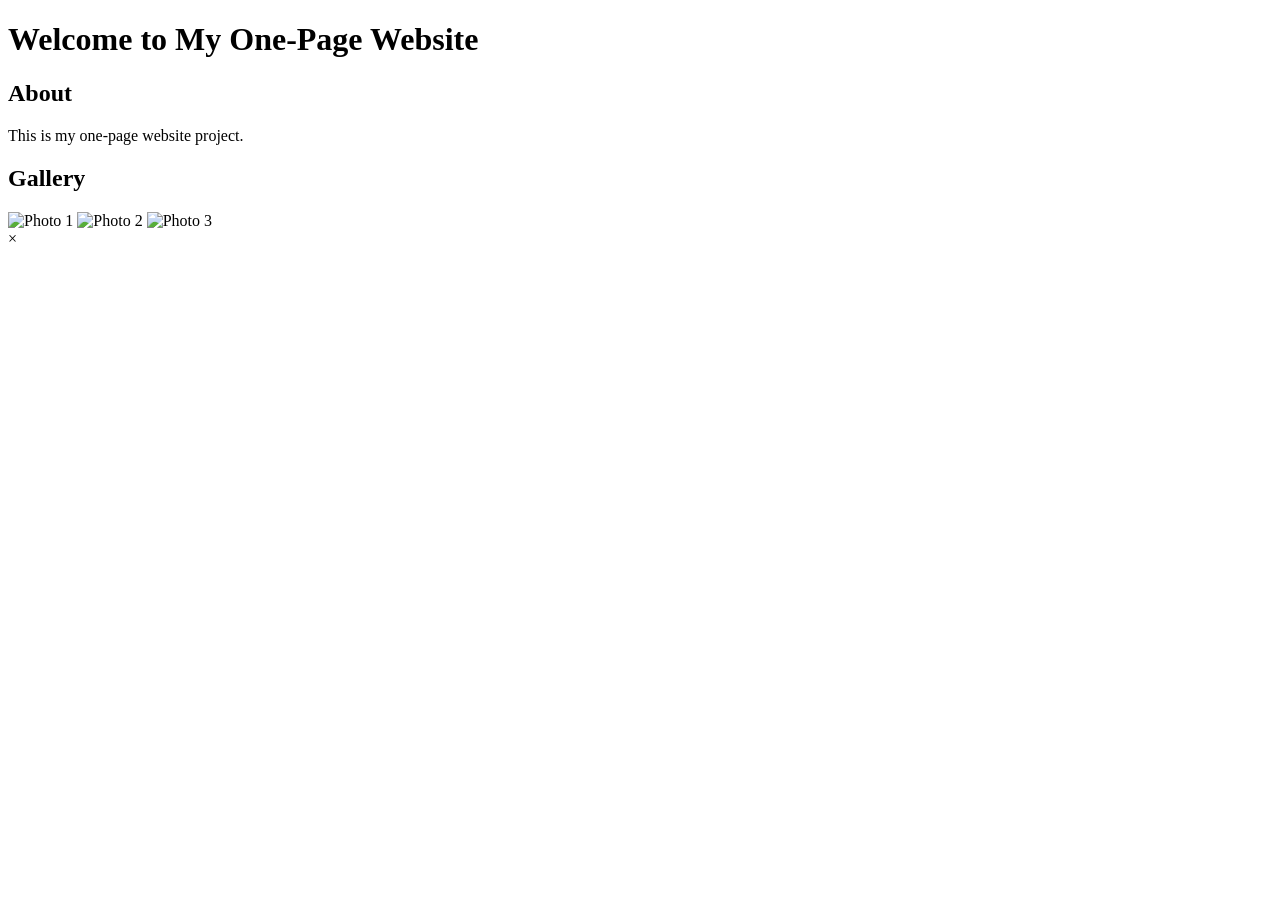
==== One-Page-Website/index.html @ 13f1ac37 "Add HTML content for one-page website" ====
<!DOCTYPE html>
<html lang="en">
<head>
  <meta charset="UTF-8">
  <title>My One-Page Website</title>
  <link rel="stylesheet" href="css/style.css">
</head>
<body>

  <header>
    <h1>Welcome to My One-Page Website</h1>
  </header>

  <section id="about">
    <h2>About</h2>
    <p>This is my one-page website project.</p>
  </section>

  <section id="gallery">
    <h2>Gallery</h2>
    <div class="gallery">
      <img src="images/photo1.jpg" class="lightbox-image" alt="Photo 1">
      <img src="images/photo2.jpg" class="lightbox-image" alt="Photo 2">
      <img src="images/photo3.jpg" class="lightbox-image" alt="Photo 3">
    </div>
  </section>

  <!-- Lightbox Modal -->
  <div id="lightbox-modal" class="lightbox-modal">
    <span class="lightbox-close">&times;</span>
    <img id="lightbox-img" class="lightbox-content">
  </div>

  <script src="js/script.js"></script>
</body>
</html>
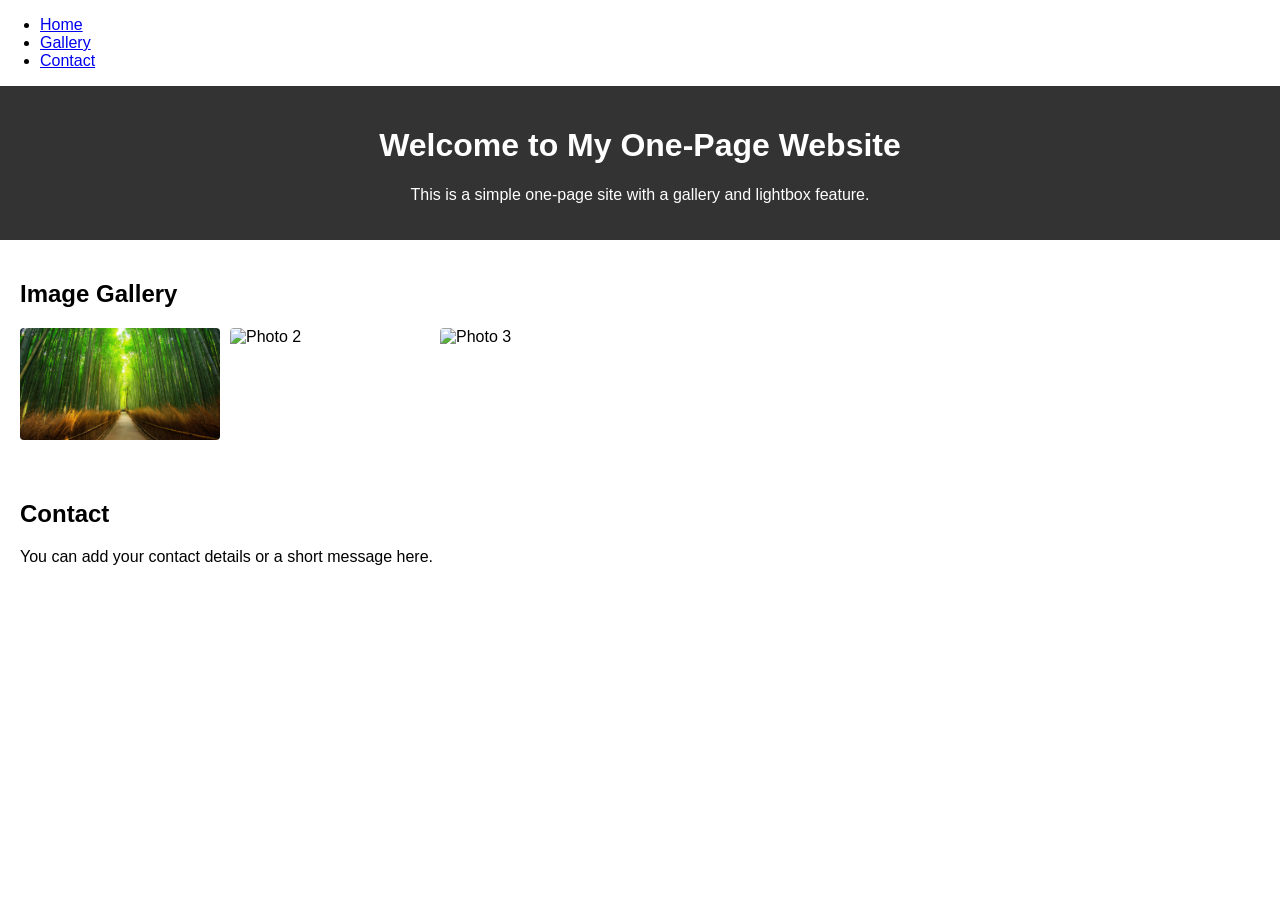
==== commit 796f1b23: "Refactor index.html structure and content Updated the structure of the HTML file to include a viewpo" ====
--- a/One-Page-Website/index.html
+++ b/One-Page-Website/index.html
@@ -1,36 +1,52 @@
 <!DOCTYPE html>
 <html lang="en">
 <head>
-  <meta charset="UTF-8">
-  <title>My One-Page Website</title>
-  <link rel="stylesheet" href="css/style.css">
+    <meta charset="UTF-8">
+    <meta name="viewport" content="width=device-width, initial-scale=1.0">
+    <title>One Page Website</title>
+    <link rel="stylesheet" href="css/style.css">
 </head>
+
 <body>
 
-  <header>
-    <h1>Welcome to My One-Page Website</h1>
-  </header>
+    <!-- Navigation -->
+    <nav>
+        <ul>
+            <li><a href="#home">Home</a></li>
+            <li><a href="#gallery">Gallery</a></li>
+            <li><a href="#contact">Contact</a></li>
+        </ul>
+    </nav>
 
-  <section id="about">
-    <h2>About</h2>
-    <p>This is my one-page website project.</p>
-  </section>
+    <!-- Hero Section -->
+    <header id="home">
+        <h1>Welcome to My One‑Page Website</h1>
+        <p>This is a simple one‑page site with a gallery and lightbox feature.</p>
+    </header>
 
-  <section id="gallery">
-    <h2>Gallery</h2>
-    <div class="gallery">
-      <img src="images/photo1.jpg" class="lightbox-image" alt="Photo 1">
-      <img src="images/photo2.jpg" class="lightbox-image" alt="Photo 2">
-      <img src="images/photo3.jpg" class="lightbox-image" alt="Photo 3">
+    <!-- Gallery Section -->
+    <section id="gallery">
+        <h2>Image Gallery</h2>
+        <div class="gallery">
+            <img src="images/photo1.jpg" alt="Photo 1" class="lightbox-image">
+            <img src="images/photo2.jpg" alt="Photo 2" class="lightbox-image">
+            <img src="images/photo3.jpg" alt="Photo 3" class="lightbox-image">
+        </div>
+    </section>
+
+    <!-- Contact Section -->
+    <section id="contact">
+        <h2>Contact</h2>
+        <p>You can add your contact details or a short message here.</p>
+    </section>
+
+    <!-- Lightbox Modal -->
+    <div id="lightbox-modal" class="lightbox-modal">
+        <span class="lightbox-close">&times;</span>
+        <img class="lightbox-content" id="lightbox-img" alt="Expanded view">
     </div>
-  </section>
 
-  <!-- Lightbox Modal -->
-  <div id="lightbox-modal" class="lightbox-modal">
-    <span class="lightbox-close">&times;</span>
-    <img id="lightbox-img" class="lightbox-content">
-  </div>
-
-  <script src="js/script.js"></script>
+    <!-- JavaScript -->
+    <script src="js/script.js"></script>
 </body>
 </html>
--- a/One-Page-Website/css/style.css
+++ b/One-Page-Website/css/style.css
@@ -0,0 +1,54 @@
+body {
+  font-family: Arial, sans-serif;
+  margin: 0;
+  padding: 0;
+}
+
+header {
+  background: #333;
+  color: white;
+  padding: 20px;
+  text-align: center;
+}
+
+section {
+  padding: 20px;
+}
+
+.gallery {
+  display: flex;
+  gap: 10px;
+}
+
+.gallery img {
+  width: 200px;
+  cursor: pointer;
+  border-radius: 4px;
+}
+
+/* Lightbox */
+.lightbox-modal {
+  display: none;
+  position: fixed;
+  z-index: 9999;
+  left: 0;
+  top: 0;
+  width: 100%;
+  height: 100%;
+  background: rgba(0,0,0,0.9);
+}
+
+.lightbox-content {
+  display: block;
+  margin: 80px auto;
+  max-width: 80%;
+}
+
+.lightbox-close {
+  position: absolute;
+  top: 20px;
+  right: 40px;
+  font-size: 40px;
+  color: white;
+  cursor: pointer;
+}
